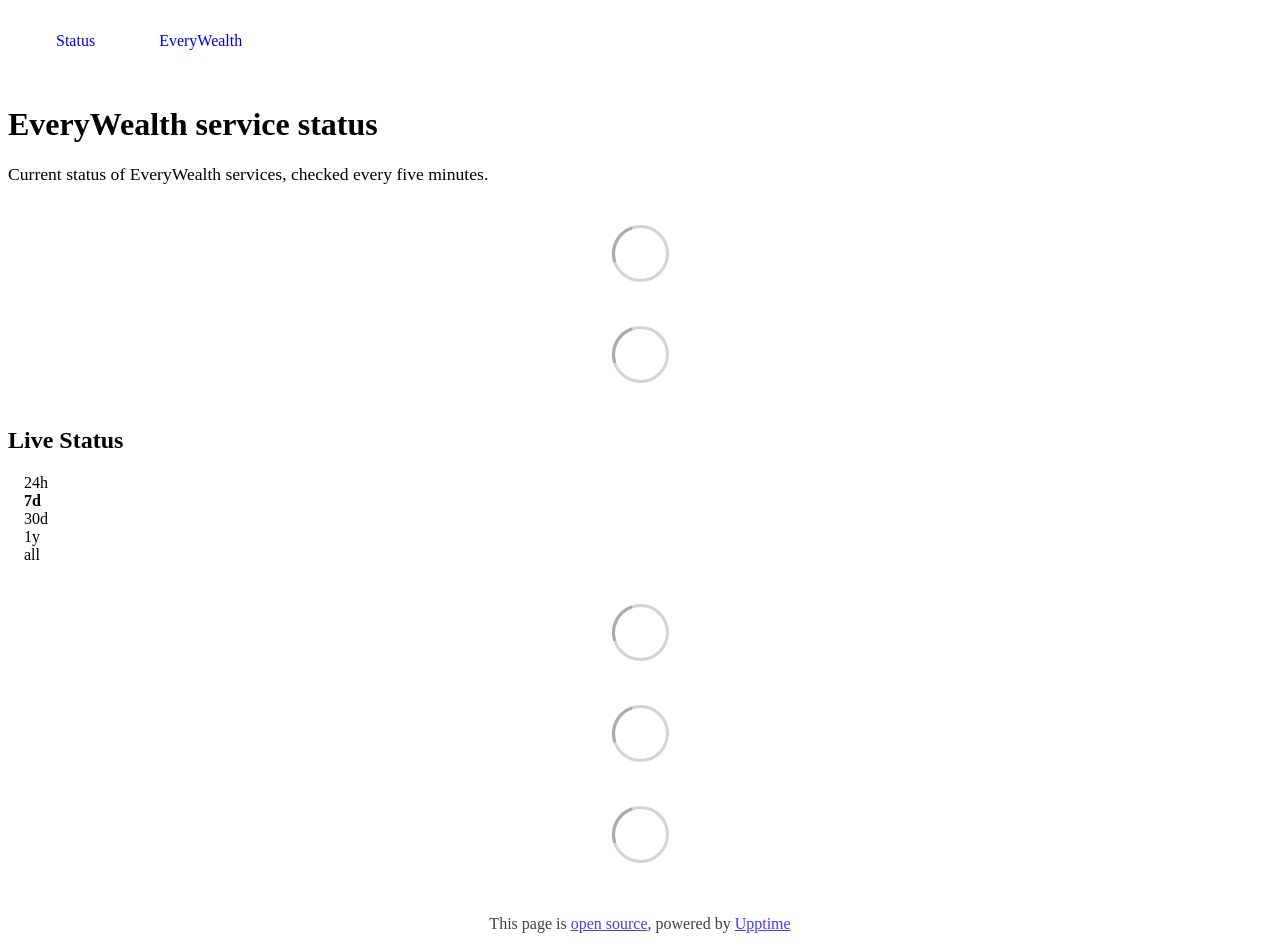
==== index.html @ 257ff54c "deploy: f018f4a9c90ec3f29bad25a7b7a275d604492c7c" ====
<!DOCTYPE html> <html lang=en> <head> <meta charset=utf-8> <meta content="width=device-width,initial-scale=1" name=viewport> <meta content=#333333 name=theme-color> <base href=/ > <link href=manifest.json rel=manifest crossorigin=use-credentials> <script>__SAPPER__={baseUrl:"",preloaded:[void 0,{}]};if('serviceWorker' in navigator)navigator.serviceWorker.register('/service-worker.js');(function(){try{eval("async function x(){}");var main="/client/client.ab014151.js"}catch(e){main="/client/legacy/client.73511a9f.js"};var s=document.createElement("script");try{new Function("if(0)import('')")();s.src=main;s.type="module";s.crossOrigin="use-credentials";}catch(e){s.src="/client/shimport@2.0.5.js";s.setAttribute("data-main",main);}document.head.appendChild(s);}());</script> <link href=client/client-31a52aa5.css rel=stylesheet><link href=client/createOctokit-a85f76c7.css rel=stylesheet><link href=client/index-b0b6455a.css rel=stylesheet> <title>EveryWealth status</title> <script>// If `prefers-color-scheme` is not supported, fall back to light mode.
      // In this case, light.css will be downloaded with `highest` priority.
      if (typeof window !== "undefined" && typeof document !== "undefined" && "matchMedia" in window && window.matchMedia('(prefers-color-scheme: dark)').media === 'not all') {
        document.documentElement.style.display = 'none';
        document.head.insertAdjacentHTML(
          'beforeend',
          '<link rel="stylesheet" href={`${config.path}/themes/light.css`} onload="document.documentElement.style.display = \'\'">',
        );
      } </script> <link href=https://status.everywealth.com.au/themes/light.css rel=stylesheet media=(prefers-color-scheme:light)> <link href=https://status.everywealth.com.au/themes/dark.css rel=stylesheet media=(prefers-color-scheme:dark)><link href=https://status.everywealth.com.au/global.css rel=stylesheet><link href=https://raw.githubusercontent.com/upptime/upptime/master/assets/upptime-icon.svg rel=icon type=image/svg><link href=/logo-192.png rel=icon type=image/png> <link href=/client/client.ab014151.js rel=modulepreload as=script crossorigin=use-credentials><link href=/client/client-31a52aa5.css rel=preload as=style><link href=/client/index.56285d70.js rel=modulepreload as=script crossorigin=use-credentials><link href=/client/createOctokit.5678ffac.js rel=modulepreload as=script crossorigin=use-credentials><link href=/client/inject_styles.803b7e80.js rel=modulepreload as=script crossorigin=use-credentials><link href=/client/createOctokit-a85f76c7.css rel=preload as=style><link href=/client/index-b0b6455a.css rel=preload as=style></head> <body> <div id=sapper> <nav class=svelte-a08hsz><div class="svelte-a08hsz container"> <ul class=svelte-a08hsz><li><a href=/ class=svelte-a08hsz target=_self aria-current=page>Status</a> <li><a href=https://www.everywealth.com.au class=svelte-a08hsz target=_self>EveryWealth</a> </li> </ul></div> </nav> <main class=container> <header class=svelte-ngkazm><h1>EveryWealth service status</h1> <p class="svelte-ngkazm lead">Current status of EveryWealth services, checked every five minutes.</header> <section class=svelte-8lnl4f><div class="svelte-68jxue loading"><svg class=svelte-68jxue height=38 stroke=#aaa width=38 xmlns=http://www.w3.org/2000/svg><g fill=none fill-rule=evenodd><g stroke-width=2 transform="translate(1 1)"><circle cx=18 cy=18 r=18 stroke-opacity=.5></circle><path d="M36 18c0-9.94-8.06-18-18-18"><animateTransform attributeName=transform dur=1s from="0 18 18" repeatCount=indefinite to="360 18 18" type=rotate></animateTransform></path></g></g></svg></div> </section> <section class=svelte-8lnl4f><div class="svelte-68jxue loading"><svg class=svelte-68jxue height=38 stroke=#aaa width=38 xmlns=http://www.w3.org/2000/svg><g fill=none fill-rule=evenodd><g stroke-width=2 transform="translate(1 1)"><circle cx=18 cy=18 r=18 stroke-opacity=.5></circle><path d="M36 18c0-9.94-8.06-18-18-18"><animateTransform attributeName=transform dur=1s from="0 18 18" repeatCount=indefinite to="360 18 18" type=rotate></animateTransform></path></g></g></svg></div> </section> <div class="svelte-fqsq6s f changed"><h2>Live Status</h2> <form class="svelte-fqsq6s f r"><div><input class=svelte-fqsq6s id=data_day name=d type=radio value=day><label class=svelte-fqsq6s for=data_day>24h</label></div> <div><input class=svelte-fqsq6s id=data_week name=d type=radio value=week checked><label class=svelte-fqsq6s for=data_week>7d</label></div> <div><input class=svelte-fqsq6s id=data_month name=d type=radio value=month><label class=svelte-fqsq6s for=data_month>30d</label></div> <div><input class=svelte-fqsq6s id=data_year name=d type=radio value=year><label class=svelte-fqsq6s for=data_year>1y</label></div> <div><input class=svelte-fqsq6s id=data_all name=d type=radio value=all><label class=svelte-fqsq6s for=data_all>all</label></div></form></div> <section class="svelte-fqsq6s live-status"><div class="svelte-68jxue loading"><svg class=svelte-68jxue height=38 stroke=#aaa width=38 xmlns=http://www.w3.org/2000/svg><g fill=none fill-rule=evenodd><g stroke-width=2 transform="translate(1 1)"><circle cx=18 cy=18 r=18 stroke-opacity=.5></circle><path d="M36 18c0-9.94-8.06-18-18-18"><animateTransform attributeName=transform dur=1s from="0 18 18" repeatCount=indefinite to="360 18 18" type=rotate></animateTransform></path></g></g></svg></div> </section> <section><div class="svelte-68jxue loading"><svg class=svelte-68jxue height=38 stroke=#aaa width=38 xmlns=http://www.w3.org/2000/svg><g fill=none fill-rule=evenodd><g stroke-width=2 transform="translate(1 1)"><circle cx=18 cy=18 r=18 stroke-opacity=.5></circle><path d="M36 18c0-9.94-8.06-18-18-18"><animateTransform attributeName=transform dur=1s from="0 18 18" repeatCount=indefinite to="360 18 18" type=rotate></animateTransform></path></g></g></svg></div> </section> <section><div class="svelte-68jxue loading"><svg class=svelte-68jxue height=38 stroke=#aaa width=38 xmlns=http://www.w3.org/2000/svg><g fill=none fill-rule=evenodd><g stroke-width=2 transform="translate(1 1)"><circle cx=18 cy=18 r=18 stroke-opacity=.5></circle><path d="M36 18c0-9.94-8.06-18-18-18"><animateTransform attributeName=transform dur=1s from="0 18 18" repeatCount=indefinite to="360 18 18" type=rotate></animateTransform></path></g></g></svg></div></section></main> <footer class=svelte-jbr799><p>This page is <a href=https://github.com/EveryWealth/status>open source</a>, powered by <a href=https://upptime.js.org>Upptime</a></p> </footer></div> <script> try {
        if (typeof window !== "undefined" && window.navigator && navigator.serviceWorker) {
          navigator.serviceWorker.getRegistrations().then(function (registrations) {
            for (let registration of registrations) {
              registration.unregister();
            }
          });
        }
        if (typeof window !== "undefined" && "caches" in window) {
          caches.keys().then(function (keyList) {
            return Promise.all(
              keyList.map(function (key) {
                return caches.delete(key);
              })
            );
          });
        }
      } catch (error) {} </script>
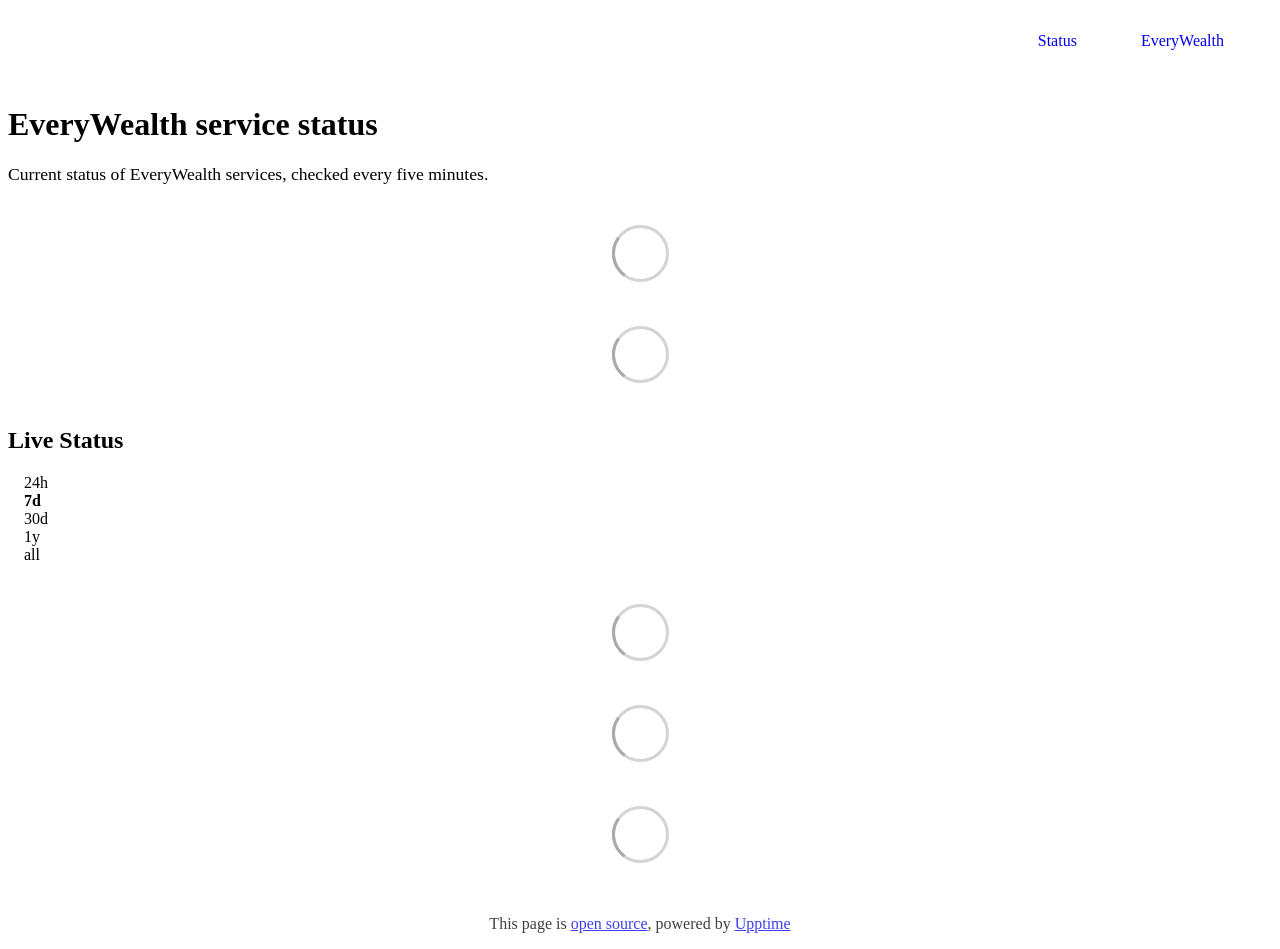
==== commit 02f27740: "deploy: f33494d21e95cf369e245af7bcfb156da8798a11" ====
--- a/index.html
+++ b/index.html
@@ -1,12 +1,4 @@
-<!DOCTYPE html> <html lang=en> <head> <meta charset=utf-8> <meta content="width=device-width,initial-scale=1" name=viewport> <meta content=#333333 name=theme-color> <base href=/ > <link href=manifest.json rel=manifest crossorigin=use-credentials> <script>__SAPPER__={baseUrl:"",preloaded:[void 0,{}]};if('serviceWorker' in navigator)navigator.serviceWorker.register('/service-worker.js');(function(){try{eval("async function x(){}");var main="/client/client.ab014151.js"}catch(e){main="/client/legacy/client.73511a9f.js"};var s=document.createElement("script");try{new Function("if(0)import('')")();s.src=main;s.type="module";s.crossOrigin="use-credentials";}catch(e){s.src="/client/shimport@2.0.5.js";s.setAttribute("data-main",main);}document.head.appendChild(s);}());</script> <link href=client/client-31a52aa5.css rel=stylesheet><link href=client/createOctokit-a85f76c7.css rel=stylesheet><link href=client/index-b0b6455a.css rel=stylesheet> <title>EveryWealth status</title> <script>// If `prefers-color-scheme` is not supported, fall back to light mode.
-      // In this case, light.css will be downloaded with `highest` priority.
-      if (typeof window !== "undefined" && typeof document !== "undefined" && "matchMedia" in window && window.matchMedia('(prefers-color-scheme: dark)').media === 'not all') {
-        document.documentElement.style.display = 'none';
-        document.head.insertAdjacentHTML(
-          'beforeend',
-          '<link rel="stylesheet" href={`${config.path}/themes/light.css`} onload="document.documentElement.style.display = \'\'">',
-        );
-      } </script> <link href=https://status.everywealth.com.au/themes/light.css rel=stylesheet media=(prefers-color-scheme:light)> <link href=https://status.everywealth.com.au/themes/dark.css rel=stylesheet media=(prefers-color-scheme:dark)><link href=https://status.everywealth.com.au/global.css rel=stylesheet><link href=https://raw.githubusercontent.com/upptime/upptime/master/assets/upptime-icon.svg rel=icon type=image/svg><link href=/logo-192.png rel=icon type=image/png> <link href=/client/client.ab014151.js rel=modulepreload as=script crossorigin=use-credentials><link href=/client/client-31a52aa5.css rel=preload as=style><link href=/client/index.56285d70.js rel=modulepreload as=script crossorigin=use-credentials><link href=/client/createOctokit.5678ffac.js rel=modulepreload as=script crossorigin=use-credentials><link href=/client/inject_styles.803b7e80.js rel=modulepreload as=script crossorigin=use-credentials><link href=/client/createOctokit-a85f76c7.css rel=preload as=style><link href=/client/index-b0b6455a.css rel=preload as=style></head> <body> <div id=sapper> <nav class=svelte-a08hsz><div class="svelte-a08hsz container"> <ul class=svelte-a08hsz><li><a href=/ class=svelte-a08hsz target=_self aria-current=page>Status</a> <li><a href=https://www.everywealth.com.au class=svelte-a08hsz target=_self>EveryWealth</a> </li> </ul></div> </nav> <main class=container> <header class=svelte-ngkazm><h1>EveryWealth service status</h1> <p class="svelte-ngkazm lead">Current status of EveryWealth services, checked every five minutes.</header> <section class=svelte-8lnl4f><div class="svelte-68jxue loading"><svg class=svelte-68jxue height=38 stroke=#aaa width=38 xmlns=http://www.w3.org/2000/svg><g fill=none fill-rule=evenodd><g stroke-width=2 transform="translate(1 1)"><circle cx=18 cy=18 r=18 stroke-opacity=.5></circle><path d="M36 18c0-9.94-8.06-18-18-18"><animateTransform attributeName=transform dur=1s from="0 18 18" repeatCount=indefinite to="360 18 18" type=rotate></animateTransform></path></g></g></svg></div> </section> <section class=svelte-8lnl4f><div class="svelte-68jxue loading"><svg class=svelte-68jxue height=38 stroke=#aaa width=38 xmlns=http://www.w3.org/2000/svg><g fill=none fill-rule=evenodd><g stroke-width=2 transform="translate(1 1)"><circle cx=18 cy=18 r=18 stroke-opacity=.5></circle><path d="M36 18c0-9.94-8.06-18-18-18"><animateTransform attributeName=transform dur=1s from="0 18 18" repeatCount=indefinite to="360 18 18" type=rotate></animateTransform></path></g></g></svg></div> </section> <div class="svelte-fqsq6s f changed"><h2>Live Status</h2> <form class="svelte-fqsq6s f r"><div><input class=svelte-fqsq6s id=data_day name=d type=radio value=day><label class=svelte-fqsq6s for=data_day>24h</label></div> <div><input class=svelte-fqsq6s id=data_week name=d type=radio value=week checked><label class=svelte-fqsq6s for=data_week>7d</label></div> <div><input class=svelte-fqsq6s id=data_month name=d type=radio value=month><label class=svelte-fqsq6s for=data_month>30d</label></div> <div><input class=svelte-fqsq6s id=data_year name=d type=radio value=year><label class=svelte-fqsq6s for=data_year>1y</label></div> <div><input class=svelte-fqsq6s id=data_all name=d type=radio value=all><label class=svelte-fqsq6s for=data_all>all</label></div></form></div> <section class="svelte-fqsq6s live-status"><div class="svelte-68jxue loading"><svg class=svelte-68jxue height=38 stroke=#aaa width=38 xmlns=http://www.w3.org/2000/svg><g fill=none fill-rule=evenodd><g stroke-width=2 transform="translate(1 1)"><circle cx=18 cy=18 r=18 stroke-opacity=.5></circle><path d="M36 18c0-9.94-8.06-18-18-18"><animateTransform attributeName=transform dur=1s from="0 18 18" repeatCount=indefinite to="360 18 18" type=rotate></animateTransform></path></g></g></svg></div> </section> <section><div class="svelte-68jxue loading"><svg class=svelte-68jxue height=38 stroke=#aaa width=38 xmlns=http://www.w3.org/2000/svg><g fill=none fill-rule=evenodd><g stroke-width=2 transform="translate(1 1)"><circle cx=18 cy=18 r=18 stroke-opacity=.5></circle><path d="M36 18c0-9.94-8.06-18-18-18"><animateTransform attributeName=transform dur=1s from="0 18 18" repeatCount=indefinite to="360 18 18" type=rotate></animateTransform></path></g></g></svg></div> </section> <section><div class="svelte-68jxue loading"><svg class=svelte-68jxue height=38 stroke=#aaa width=38 xmlns=http://www.w3.org/2000/svg><g fill=none fill-rule=evenodd><g stroke-width=2 transform="translate(1 1)"><circle cx=18 cy=18 r=18 stroke-opacity=.5></circle><path d="M36 18c0-9.94-8.06-18-18-18"><animateTransform attributeName=transform dur=1s from="0 18 18" repeatCount=indefinite to="360 18 18" type=rotate></animateTransform></path></g></g></svg></div></section></main> <footer class=svelte-jbr799><p>This page is <a href=https://github.com/EveryWealth/status>open source</a>, powered by <a href=https://upptime.js.org>Upptime</a></p> </footer></div> <script> try {
+<!DOCTYPE html> <html lang=en> <head> <meta charset=utf-8> <meta content="width=device-width,initial-scale=1" name=viewport> <meta content=#333333 name=theme-color> <base href=/ > <link href=manifest.json rel=manifest crossorigin=use-credentials> <script>__SAPPER__={baseUrl:"",preloaded:[void 0,{}]};if('serviceWorker' in navigator)navigator.serviceWorker.register('/service-worker.js');(function(){try{eval("async function x(){}");var main="/client/client.bf264e4d.js"}catch(e){main="/client/legacy/client.8b98dc55.js"};var s=document.createElement("script");try{new Function("if(0)import('')")();s.src=main;s.type="module";s.crossOrigin="use-credentials";}catch(e){s.src="/client/shimport@2.0.5.js";s.setAttribute("data-main",main);}document.head.appendChild(s);}());</script> <link href=client/client-31a52aa5.css rel=stylesheet><link href=client/createOctokit-a85f76c7.css rel=stylesheet><link href=client/index-b0b6455a.css rel=stylesheet> <title>EveryWealth status</title><link href=https://fonts.googleapis.com rel=preconnect> <link href=https://fonts.gstatic.com rel=preconnect crossorigin> <link href="https://fonts.googleapis.com/css2?family=Geist:wght@400;500;600&family=IBM+Plex+Mono:wght@400;500&display=swap" rel=stylesheet><link href=https://status.everywealth.com.au/everywealth-theme.css rel=stylesheet><link href=https://status.everywealth.com.au/global.css rel=stylesheet><link href=https://status.everywealth.com.au/favicon-32x32.png rel=icon type=image/svg><link href=https://status.everywealth.com.au/favicon-32x32.png rel=icon type=image/png><link href=https://status.everywealth.com.au/apple-touch-icon.png rel=apple-touch-icon><meta content="Live status of the EveryWealth app, mobile API and website." name=description> <link href=/client/client.bf264e4d.js rel=modulepreload as=script crossorigin=use-credentials><link href=/client/client-31a52aa5.css rel=preload as=style><link href=/client/index.3b421c51.js rel=modulepreload as=script crossorigin=use-credentials><link href=/client/createOctokit.fe3dc78b.js rel=modulepreload as=script crossorigin=use-credentials><link href=/client/inject_styles.803b7e80.js rel=modulepreload as=script crossorigin=use-credentials><link href=/client/createOctokit-a85f76c7.css rel=preload as=style><link href=/client/index-b0b6455a.css rel=preload as=style></head> <body> <div id=sapper> <nav class=svelte-a08hsz><div class="svelte-a08hsz container"><div><a href=https://status.everywealth.com.au class="svelte-a08hsz logo"><img alt="" class=svelte-a08hsz src=https://status.everywealth.com.au/logo-on-light.png> </a></div> <ul class=svelte-a08hsz><li><a href=/ class=svelte-a08hsz target=_self aria-current=page>Status</a> <li><a href=https://www.everywealth.com.au class=svelte-a08hsz target=_self>EveryWealth</a> </li> </ul></div> </nav> <main class=container> <header class=svelte-ngkazm><h1>EveryWealth service status</h1> <p class="svelte-ngkazm lead">Current status of EveryWealth services, checked every five minutes.</header> <section class=svelte-8lnl4f><div class="svelte-68jxue loading"><svg class=svelte-68jxue height=38 stroke=#aaa width=38 xmlns=http://www.w3.org/2000/svg><g fill=none fill-rule=evenodd><g stroke-width=2 transform="translate(1 1)"><circle cx=18 cy=18 r=18 stroke-opacity=.5></circle><path d="M36 18c0-9.94-8.06-18-18-18"><animateTransform attributeName=transform dur=1s from="0 18 18" repeatCount=indefinite to="360 18 18" type=rotate></animateTransform></path></g></g></svg></div> </section> <section class=svelte-8lnl4f><div class="svelte-68jxue loading"><svg class=svelte-68jxue height=38 stroke=#aaa width=38 xmlns=http://www.w3.org/2000/svg><g fill=none fill-rule=evenodd><g stroke-width=2 transform="translate(1 1)"><circle cx=18 cy=18 r=18 stroke-opacity=.5></circle><path d="M36 18c0-9.94-8.06-18-18-18"><animateTransform attributeName=transform dur=1s from="0 18 18" repeatCount=indefinite to="360 18 18" type=rotate></animateTransform></path></g></g></svg></div> </section> <div class="svelte-fqsq6s f changed"><h2>Live Status</h2> <form class="svelte-fqsq6s f r"><div><input class=svelte-fqsq6s id=data_day name=d type=radio value=day><label class=svelte-fqsq6s for=data_day>24h</label></div> <div><input class=svelte-fqsq6s id=data_week name=d type=radio value=week checked><label class=svelte-fqsq6s for=data_week>7d</label></div> <div><input class=svelte-fqsq6s id=data_month name=d type=radio value=month><label class=svelte-fqsq6s for=data_month>30d</label></div> <div><input class=svelte-fqsq6s id=data_year name=d type=radio value=year><label class=svelte-fqsq6s for=data_year>1y</label></div> <div><input class=svelte-fqsq6s id=data_all name=d type=radio value=all><label class=svelte-fqsq6s for=data_all>all</label></div></form></div> <section class="svelte-fqsq6s live-status"><div class="svelte-68jxue loading"><svg class=svelte-68jxue height=38 stroke=#aaa width=38 xmlns=http://www.w3.org/2000/svg><g fill=none fill-rule=evenodd><g stroke-width=2 transform="translate(1 1)"><circle cx=18 cy=18 r=18 stroke-opacity=.5></circle><path d="M36 18c0-9.94-8.06-18-18-18"><animateTransform attributeName=transform dur=1s from="0 18 18" repeatCount=indefinite to="360 18 18" type=rotate></animateTransform></path></g></g></svg></div> </section> <section><div class="svelte-68jxue loading"><svg class=svelte-68jxue height=38 stroke=#aaa width=38 xmlns=http://www.w3.org/2000/svg><g fill=none fill-rule=evenodd><g stroke-width=2 transform="translate(1 1)"><circle cx=18 cy=18 r=18 stroke-opacity=.5></circle><path d="M36 18c0-9.94-8.06-18-18-18"><animateTransform attributeName=transform dur=1s from="0 18 18" repeatCount=indefinite to="360 18 18" type=rotate></animateTransform></path></g></g></svg></div> </section> <section><div class="svelte-68jxue loading"><svg class=svelte-68jxue height=38 stroke=#aaa width=38 xmlns=http://www.w3.org/2000/svg><g fill=none fill-rule=evenodd><g stroke-width=2 transform="translate(1 1)"><circle cx=18 cy=18 r=18 stroke-opacity=.5></circle><path d="M36 18c0-9.94-8.06-18-18-18"><animateTransform attributeName=transform dur=1s from="0 18 18" repeatCount=indefinite to="360 18 18" type=rotate></animateTransform></path></g></g></svg></div></section></main> <footer class=svelte-jbr799><p>This page is <a href=https://github.com/EveryWealth/status>open source</a>, powered by <a href=https://upptime.js.org>Upptime</a></p> </footer></div> <script> try {
         if (typeof window !== "undefined" && window.navigator && navigator.serviceWorker) {
           navigator.serviceWorker.getRegistrations().then(function (registrations) {
             for (let registration of registrations) {
